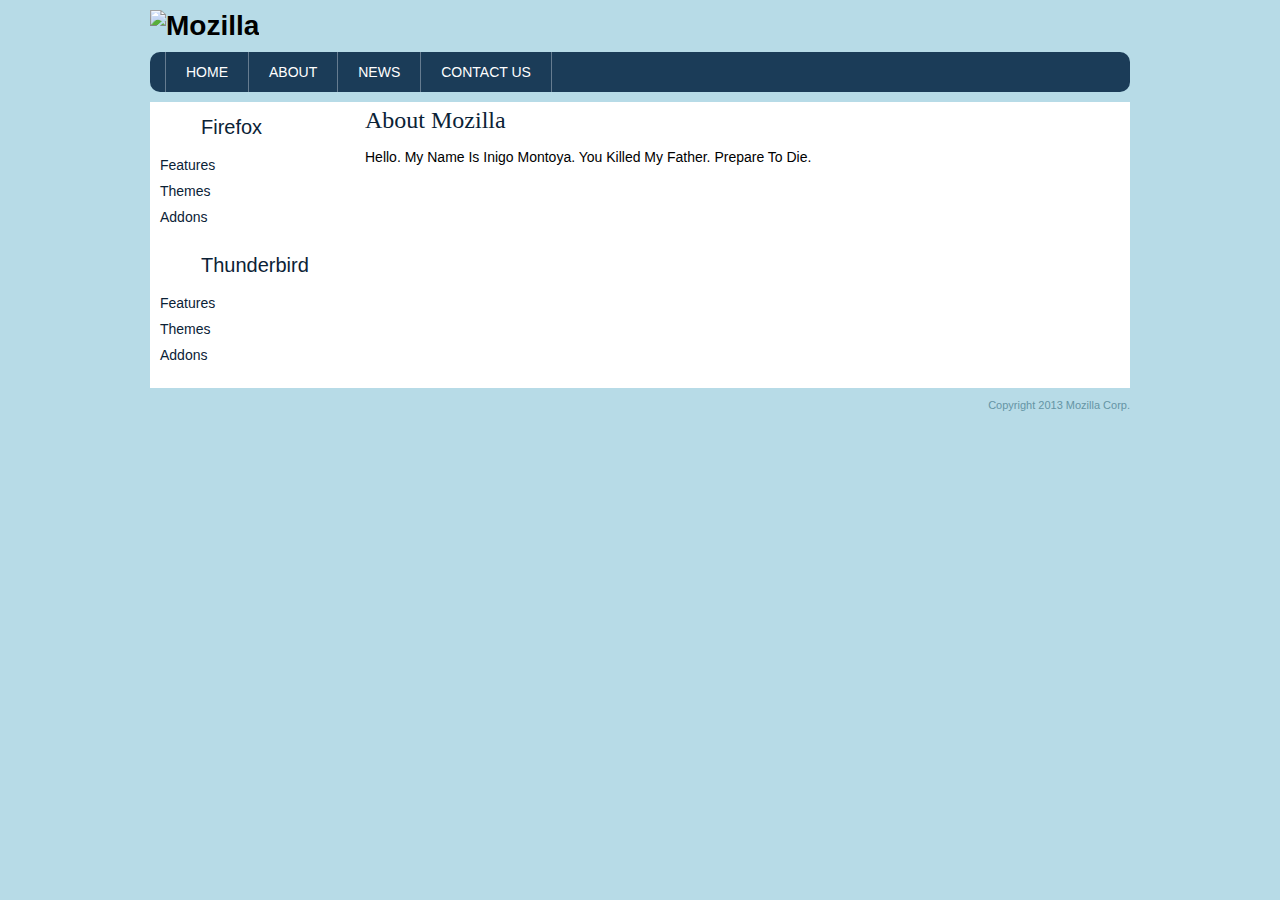
==== about.html @ f0025132 "completed css" ====
<!DOCTYPE html PUBLIC "-//W3C//DTD XHTML 1.0 Transitional//EN" "http://www.w3.org/TR/xhtml1/DTD/xhtml1-transitional.dtd">
<html xmlns="http://www.w3.org/1999/xhtml">
<head>
<meta http-equiv="Content-Type" content="text/html; charset=utf-8" />
<title>Mozilla - About Us</title>
<link href="css/main.css" type="text/css" rel="stylesheet" />
</head>

<body>
<div id="page">
	<div id="header">
    	<h1 id="logo"><img src="images/logo.png" alt="Mozilla"/></h1>
        <div id="navigation">
        	<ul>
            	<li><a href="index.html">Home</a></li>
                <li><a href="about.html">About</a></li>
                <li><a href="news.html">News</a></li>
                <li><a href="contact.html">Contact Us</a></li>
                <div class="clear"></div>
            </ul>
        </div><!-- /#navigation -->
    </div><!-- /#header -->
    <div id="main">
    	<div id="sidebar">
        	<h2 class="firefox"><div>Firefox</div></h2>
            <ul>
            	<li><a href="#">Features</a></li>
                <li><a href="#">Themes</a></li>
                <li><a href="#">Addons</a></li>
            </ul>
            <h2 class="thunderbird"><div>Thunderbird</div></h2>
            <ul>
            	<li><a href="#">Features</a></li>
                <li><a href="#">Themes</a></li>
                <li><a href="#">Addons</a></li>
            </ul>
        </div><!-- /#sidebar -->
        <div id="content">
        	<h1>About Mozilla</h1>
            <p>Hello. My Name Is Inigo Montoya. You Killed My Father. Prepare To Die.</p>
        </div><!-- /#content -->
    	<div class="clear"></div>
    </div><!-- /#main -->
    <div id="footer">
    	<p>Copyright 2013 Mozilla Corp.</p>
    </div><!-- /#footer -->
</div><!-- /#page -->
</body>
</html>
---- css/main.css ----
@charset "utf-8";
/* CSS Document */

body{
	background-color:#b7dbe7;
	background-image: url(../images/bg_body.png);
	background-repeat: repeat-x;
	background-position: top;
	font-family: Arial, Helvetica, sans-serif;
	font-size: 14px;
	margin: 0px;
	padding: 0px;
}
#page {
	width: 980px;
	margin-top: 0px;
	margin-right: auto;
	margin-bottom: 0px;
	margin-left: auto;
}
#header {
	margin: 0px;
	padding-top: 0px;
	padding-right: 0px;
	padding-bottom: 10px;
	padding-left: 0px;
}
#logo{
	margin:0px;
	padding:10px 0px 10px 0px;
}#navigation {
	background-color: #1b3c58;
	background-image: url(../images/bg_topnav.png);
	background-repeat: repeat-x;
	background-position: top;
	border-radius: 10px;
}
#navigation ul {
	border-left-width: 1px;
	border-left-style: solid;
	border-left-color: #667c90;
	padding: 0px;
	margin-top: 0px;
	margin-right: 0px;
	margin-bottom: 0px;
	margin-left: 15px;
}
#main {
	background-color: #FFF;
}

#navigation li {
	margin: 0px;
	padding: 0px;
	float: left;
	list-style-type: none;
}
.clear {
	clear: both;
}
#navigation a {
	color: #FFF;
	text-decoration: none;
	font-size: 14px;
	text-transform: uppercase;
	height: 40px;
	display: block;
	padding-top: 0px;
	padding-right: 20px;
	padding-bottom: 0px;
	padding-left: 20px;
	line-height: 40px;
	border-right-width: 1px;
	border-right-style: solid;
	border-right-color: #667c90;
}
#navigation a:hover{
	background-image:url(../images/bg_topnav_over.png);
}
#sidebar {
	float: left;
	width: 200px;
	padding: 5px;
}
#content {
	float: left;
	width: 750px;
	padding: 5px;
}
#sidebar h2 {
	background-image: url(../images/bg_left_title.png);
	padding: 0px;
	height: 40px;
	margin-top: 0px;
	margin-right: 0px;
	margin-bottom: 5px;
	margin-left: 0px;
	background-repeat: repeat-x;
	background-position: top;
	line-height: 40px;
	font-weight: normal;
	color: #0b2236;
	font-size: 20px;
}
#sidebar h2 div {
	line-height: 40px;
	height: 40px;
	background-image: url(../images/bg_left_firefox.png);
	background-repeat: no-repeat;
	background-position: 8px center;
	padding-left: 46px;
}
#sidebar h2.thunderbird div {
	background-image: url(../images/bg_left_thunderbird.png);
}
#sidebar ul {
	padding: 0px;
	margin-top: 0px;
	margin-right: 0px;
	margin-bottom: 15px;
	margin-left: 0px;
}
#sidebar li {
	margin: 0px;
	padding: 0px;
	list-style-type: none;
}
#footer {
	font-size: 11px;
	color: #6595a5;
	text-align: right;
}

#sidebar ul a {
	color: #0b2236;
	text-decoration: none;
	background-color: #FFF;
	font-size: 14px;
	display: block;
	margin: 0px;
	padding: 5px;
}
#sidebar ul a:hover {
	background-image: url(../images/bg_col_left_over.png);
	background-repeat: no-repeat;
	padding-left: 22px;
}
#content h1 {
	font-family: Georgia, "Times New Roman", Times, serif;
	font-size: 24px;
	font-weight: normal;
	color: #0b2236;
	padding: 0px;
	margin-top: 0px;
	margin-right: 0px;
	margin-bottom: 15px;
	margin-left: 0px;
}
table {
	background-color: #DDD;
}
table th {
	color: #FFF;
	background-color: #000;
}
form .field {
	padding-top: 0px;
	padding-right: 5px;
	padding-bottom: 0px;
	padding-left: 0px;
}
form .label {
	font-weight: bold;
}
form .textfield, form textarea, form select {
	border: 1px solid #0FF;
}
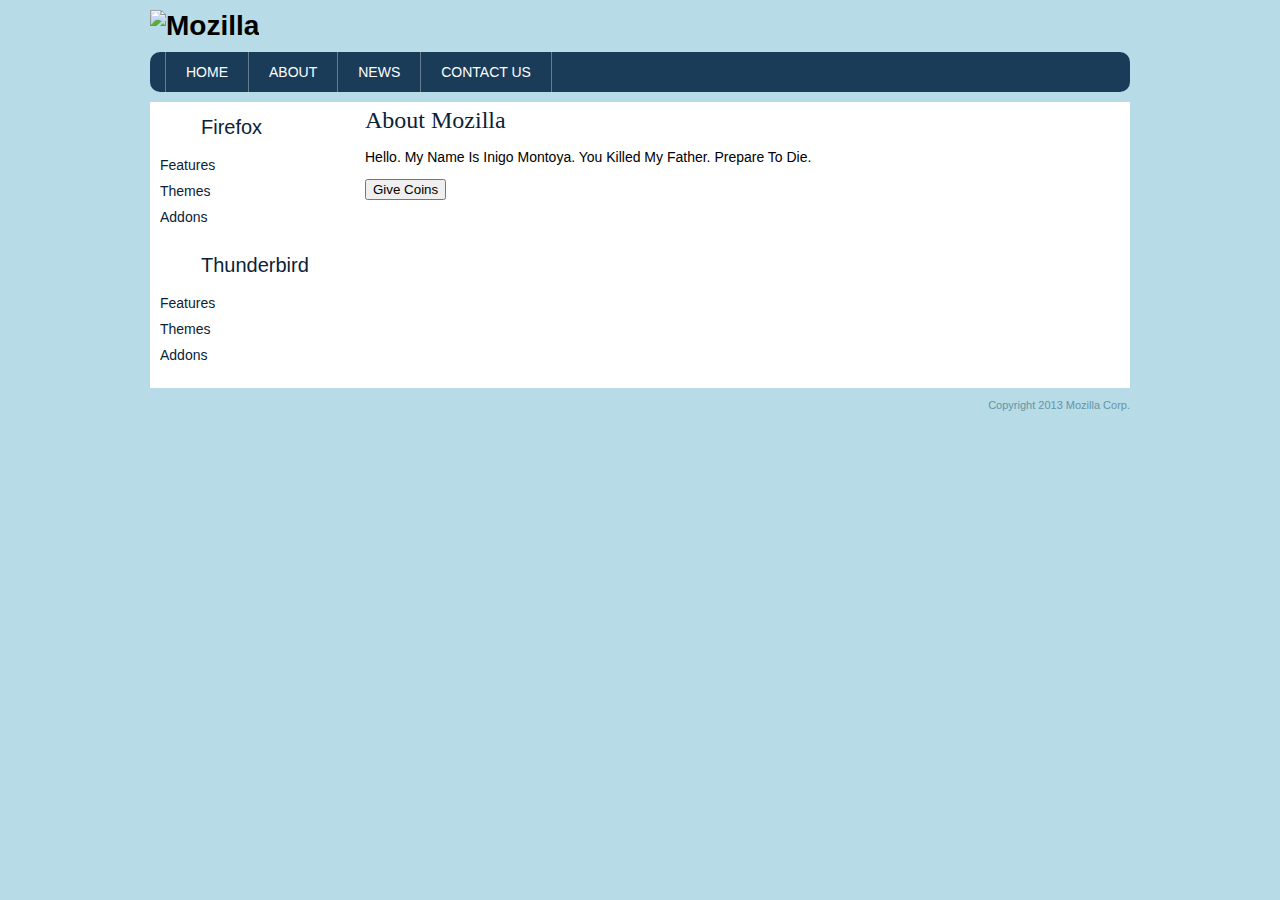
==== commit e22b12d1: "fixed css added js" ====
--- a/about.html
+++ b/about.html
@@ -4,6 +4,32 @@
 <meta http-equiv="Content-Type" content="text/html; charset=utf-8" />
 <title>Mozilla - About Us</title>
 <link href="css/main.css" type="text/css" rel="stylesheet" />
+<script>
+/*
+This is a multiline
+comment area
+*/
+//This is a single line comment
+//alert("This is a popup message");
+//Define a variable
+var fname = "Matt";
+//alert(fname);
+var coins = 0;
+coins = coins + 10;
+coins = coins - 3;
+coins++;//add 1 to current value
+coins+=10;//add 10 to current value
+coins*=2;//multiply current value by 2
+//alert(coins);
+
+//Functions
+function givecoins(){
+	coins+=10;
+	alert("You now have this many coins: "+coins);	
+}
+//givecoins();
+//givecoins();
+</script>
 </head>
 
 <body>
@@ -38,6 +64,7 @@
         <div id="content">
         	<h1>About Mozilla</h1>
             <p>Hello. My Name Is Inigo Montoya. You Killed My Father. Prepare To Die.</p>
+            <input type="button" value="Give Coins" onclick="javascript:givecoins();" />
         </div><!-- /#content -->
     	<div class="clear"></div>
     </div><!-- /#main -->
--- a/css/main.css
+++ b/css/main.css
@@ -164,13 +164,15 @@
 	background-color: #000;
 }
 form .field {
-	padding-top: 0px;
-	padding-right: 5px;
-	padding-bottom: 0px;
-	padding-left: 0px;
+	padding: 0px;
+	margin-top: 0px;
+	margin-right: 0px;
+	margin-bottom: 5px;
+	margin-left: 0px;
 }
-form .label {
+form label {
 	font-weight: bold;
+	display: block;
 }
 form .textfield, form textarea, form select {
 	border: 1px solid #0FF;
